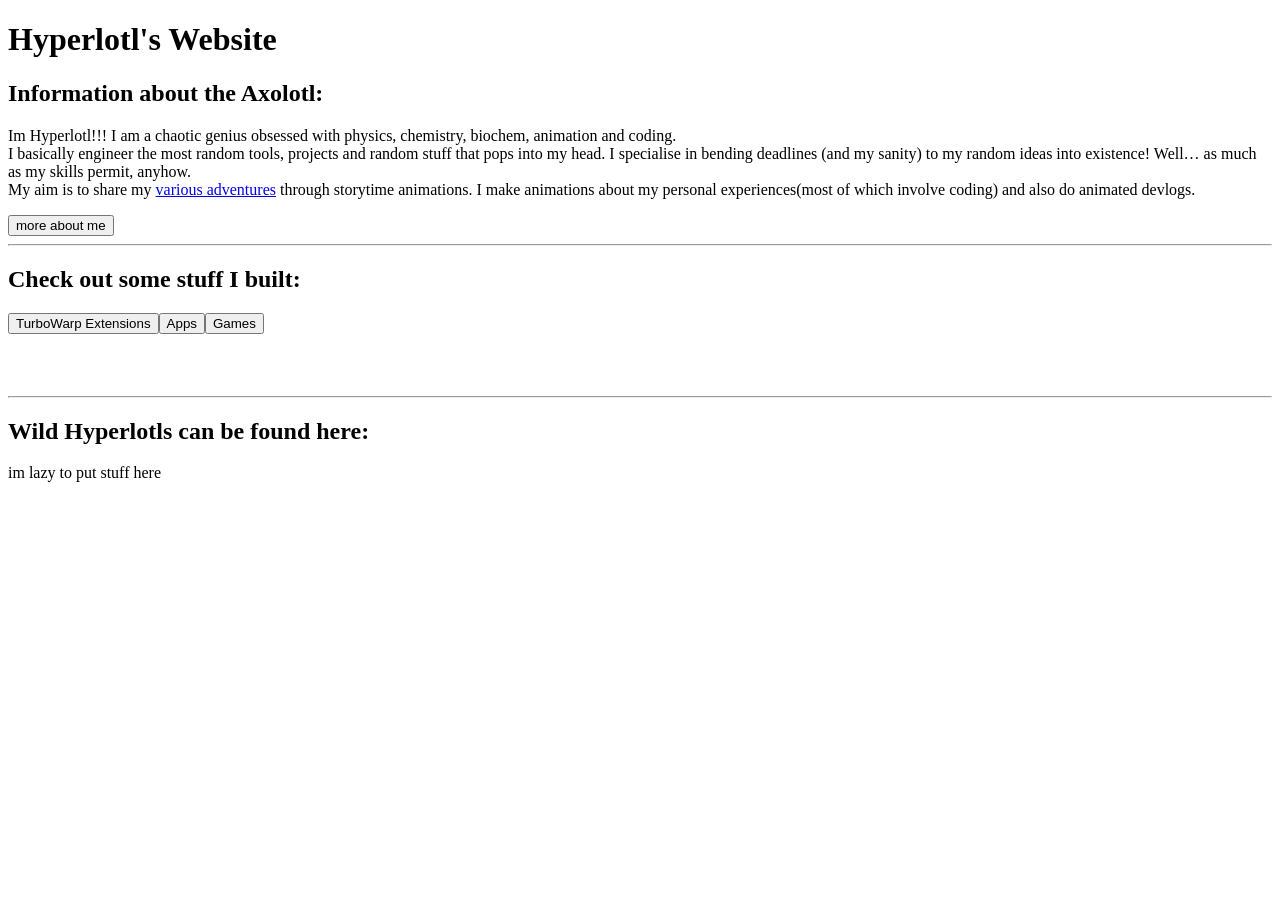
==== index.html @ 3135e4e4 "update the website New home page, separate pages into different html files, projects are now listed " ====
<!DOCTYPE html>
<html lang="en">
<head>
	<meta charset="UTF-8" />
	<meta name="viewport" content="width=device-width, initial-scale=1.0"/>
	<title>Hyperlotl(The one with the website)</title>
	<link href="https://fonts.googleapis.com/css2?family=Exo+2:ital,wght@0,100..900;1,100..900&display=swap" rel="stylesheet">
	<link rel="stylesheet" href="styles.css">
  <style>
    .stylise{
        transform:translateY(0);
        transition:transform 0.3s ease;
    }
    .stylise:hover{
        transform:translateY(-10px)
    }
  </style>
	
</head>
<body>
  <div class="app">
  <h1>Hyperlotl's Website</h1>
  <h2>Information about the Axolotl:</h2>
  <p id="aboutme">
  Im Hyperlotl!!! I am a chaotic genius obsessed with physics, chemistry, biochem, animation and coding.<br>
  I basically engineer the most random tools, projects and random stuff that pops into my head. I specialise in bending deadlines (and my sanity) to my random ideas into existence! Well… as much as my skills permit, anyhow.<br>
  My aim is to share my various adventures through storytime animations. I make animations about my personal experiences(most of which involve coding) and also do animated devlogs.<br>
  </p>
  <button class="stylise">more about me</button>
  <hr>
  <h2>Check out some stuff I built:</h2>
  <div id="mini-category-list" class="horizontalList"style="height:75px"></div>
  <hr>
  <h2>Wild Hyperlotls can be found here:</h2>
  <div id="links_container">
    <p>im lazy to put stuff here</p>
  </div>
  
  </div>
  <script src="index.js" defer></script>
  
	<script>
		const p = document.getElementById("aboutme")
		p.innerHTML = p.innerHTML.replace("various adventures", '<a href="https://www.youtube.com/@Hyperlotl/videos" target="_blank">various adventures</a>');
	</script>
</body>
</html>
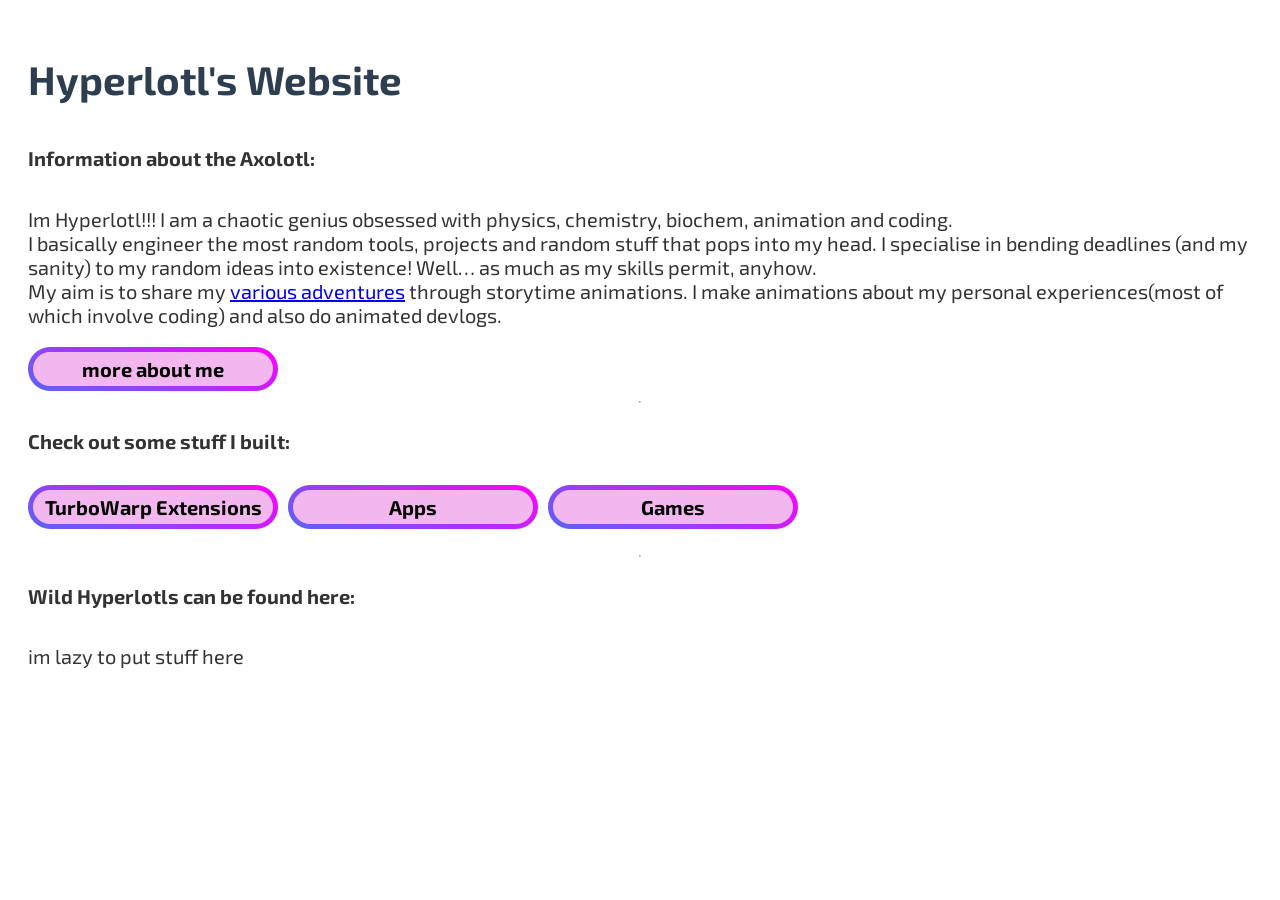
==== commit 5854c9a6: "fixed funny button thing" ====
--- a/index.html
+++ b/index.html
@@ -26,7 +26,7 @@
   I basically engineer the most random tools, projects and random stuff that pops into my head. I specialise in bending deadlines (and my sanity) to my random ideas into existence! Well… as much as my skills permit, anyhow.<br>
   My aim is to share my various adventures through storytime animations. I make animations about my personal experiences(most of which involve coding) and also do animated devlogs.<br>
   </p>
-  <button class="stylise">more about me</button>
+  <button class="stylise"style="widtrh:70px;">more about me</button>
   <hr>
   <h2>Check out some stuff I built:</h2>
   <div id="mini-category-list" class="horizontalList"style="height:75px"></div>
--- a/styles.css
+++ b/styles.css
@@ -0,0 +1,104 @@
+    *{
+      font-size: 20px;
+    }
+    body {
+      padding: 20px;
+      text-align: left;
+      font-family: "exo 2";
+      background-color: white;
+      color: #333;
+    }
+    .topbar {
+      padding-left:15px;
+      padding-right:15px;
+      padding-top: 5px;
+      padding-bottom: 5px;
+      margin:0;
+    }
+    .fill{
+      position:absolute;
+      width:100%;
+      left:0
+    }
+    .app {
+        width:100%;
+        height: 100%;
+        top:0;
+        left:0;
+        padding:0;
+        margin:0;
+        display: flex;
+        flex-direction: column;
+    }
+    .listItem {
+      background: white;
+      border: 1px solid;
+      outline: none;
+      cursor: pointer;
+      display: inline-flex;
+      justify-content: center;
+      align-items: center;
+      
+    }
+    .listItem:hover {
+      background: #b4b4b4;
+    }
+    .horizontalList{
+      flex-shrink: 0;
+      flex-shrink: 0; 
+      display: flex;
+      gap:10px;
+      align-items: center;
+      justify-content: flex-start;
+      flex-wrap: nowrap;
+      flex-direction: row;
+      overflow-x: auto;
+      overflow-y: hidden;
+      min-width: 0;
+      margin:0;
+    }
+    .stylise{
+      width: 250px;
+      flex-shrink: 0;
+      font-family: "exo 2";
+      border-radius: 9999px;
+      text-align: right;
+      padding: 5px 5px;
+      border-radius: 9999px;
+      border: 5px solid transparent;
+      cursor: pointer;
+      color: black;
+      align-items: center;
+      font-weight: bold;
+      background:
+        linear-gradient(#f3b7ef, #f3b7ef) padding-box,
+        linear-gradient(22deg, #5865F2, #FF00FF) border-box;
+      display:flex;
+      align-items:center;
+      justify-content:center;
+    }
+    .stylise:hover{
+      box-shadow: 0 0 8px rgba(255, 0, 255, 0.5); 
+    }
+    #project_list button{
+      background: #ffffff;
+      border-color: #a1a1a1;
+      border-radius: 10px;
+      padding: 12px 16px;
+      margin-bottom: 10px;
+      box-shadow: 1px 1px 4px rgba(0,0,0,0.05);
+      width: 100%;
+      height: 75px;
+      justify-content: flex-start;
+      align-items: flex-start;
+    }
+    button:focus {
+      outline: none;            /* no outline on focus */
+    }
+    h1 {
+      font-size: 2em;
+      color: #2c3e50;
+    }
+    #links_container{
+      margin: 0px 0px;
+    }
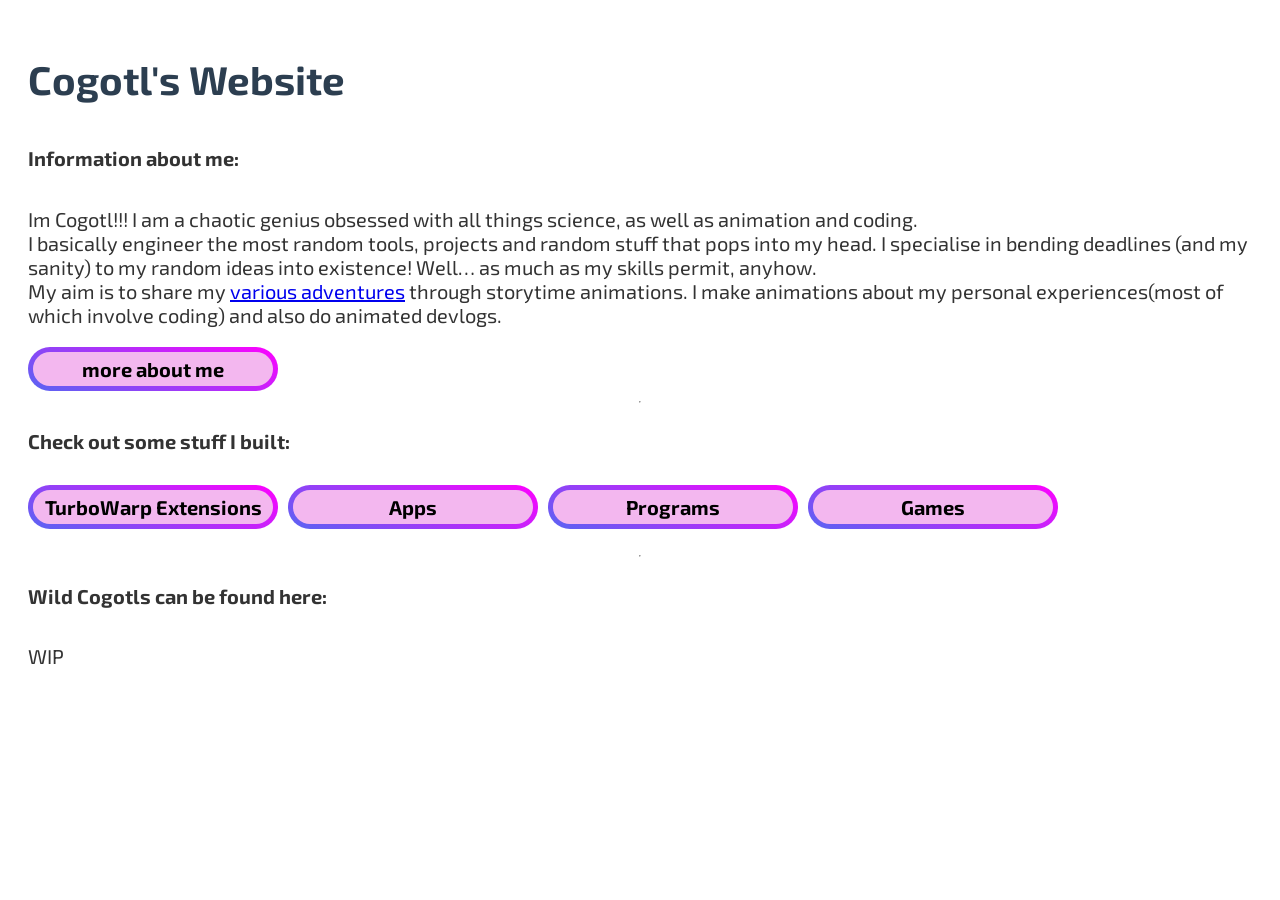
==== commit a49cba45: "Name change" ====
--- a/index.html
+++ b/index.html
@@ -3,7 +3,7 @@
 <head>
 	<meta charset="UTF-8" />
 	<meta name="viewport" content="width=device-width, initial-scale=1.0"/>
-	<title>Hyperlotl(The one with the website)</title>
+	<title>Cogotl(The one with the website)</title>
 	<link href="https://fonts.googleapis.com/css2?family=Exo+2:ital,wght@0,100..900;1,100..900&display=swap" rel="stylesheet">
 	<link rel="stylesheet" href="styles.css">
   <style>
@@ -19,10 +19,10 @@
 </head>
 <body>
   <div class="app">
-  <h1>Hyperlotl's Website</h1>
-  <h2>Information about the Axolotl:</h2>
+  <h1>Cogotl's Website</h1>
+  <h2>Information about me:</h2>
   <p id="aboutme">
-  Im Hyperlotl!!! I am a chaotic genius obsessed with physics, chemistry, biochem, animation and coding.<br>
+  Im Cogotl!!! I am a chaotic genius obsessed with all things science, as well as animation and coding.<br>
   I basically engineer the most random tools, projects and random stuff that pops into my head. I specialise in bending deadlines (and my sanity) to my random ideas into existence! Well… as much as my skills permit, anyhow.<br>
   My aim is to share my various adventures through storytime animations. I make animations about my personal experiences(most of which involve coding) and also do animated devlogs.<br>
   </p>
@@ -31,9 +31,9 @@
   <h2>Check out some stuff I built:</h2>
   <div id="mini-category-list" class="horizontalList"style="height:75px"></div>
   <hr>
-  <h2>Wild Hyperlotls can be found here:</h2>
+  <h2>Wild Cogotls can be found here:</h2>
   <div id="links_container">
-    <p>im lazy to put stuff here</p>
+    <p>WIP</p>
   </div>
   
   </div>
@@ -41,7 +41,7 @@
   
 	<script>
 		const p = document.getElementById("aboutme")
-		p.innerHTML = p.innerHTML.replace("various adventures", '<a href="https://www.youtube.com/@Hyperlotl/videos" target="_blank">various adventures</a>');
+		p.innerHTML = p.innerHTML.replace("various adventures", '<a href="https://www.youtube.com/@Cogotl/videos" target="_blank">various adventures</a>');
 	</script>
 </body>
 </html>
